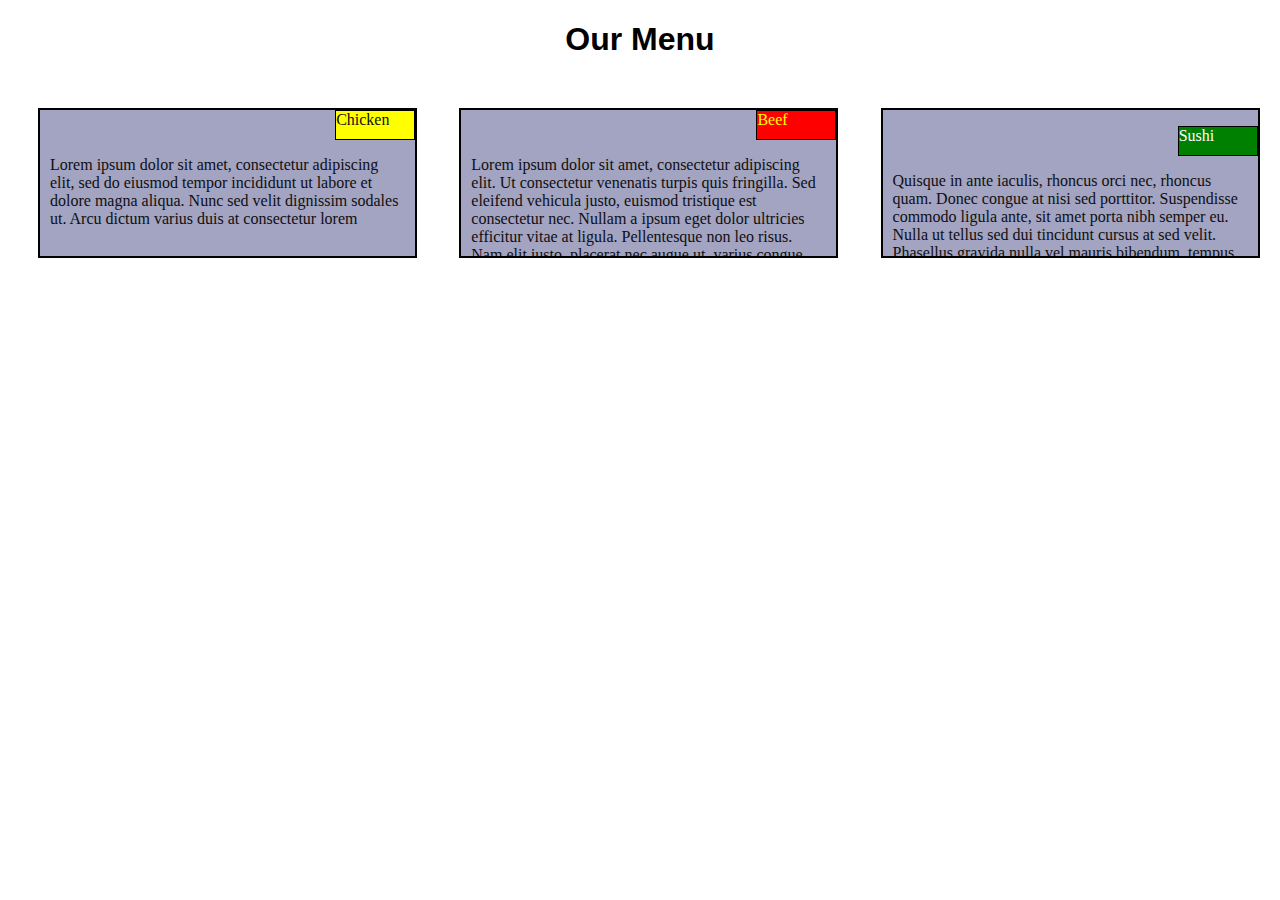
==== module_2/index.html @ 84989a71 "update assignment" ====
<!DOCTYPE html>
<html>
<head>
<meta charset="utf-8">
<meta name="viewport" content="width=device-width, initial-scale=1">
<title>Responsive Layout</title>
<style>

/********** Base styles **********/
* {
  box-sizing: border-box;
}
h1 {
  margin-bottom: 30px;
  text-align: center;
     font-family: Helvetica;
}

#p1 {
    
    clear: right;
    padding-left: 10px;
    padding-right: 10px;
   
}

#p2 {
    clear: right;
    padding-left: 10px;
    padding-right: 10px;
}

#p3 {
    clear: right;
    padding-left: 10px;
    padding-right: 10px;
  
}

#chicken {
  width: 80px;
  height: 30px;
  background-color: yellow;
  border: 1px solid black;
    margin-top: 0px;
  color: #0f0f0f;
    float: right;
    clear: left;
  
   
  
  
}

#beef {
  width: 80px;
  height: 30px;
  background-color: red;
  border: 1px solid black;
       margin-top: 0px;
  color: yellow;
  float: right;
    clear: left;
}

#sushi {
  width: 80px;
  height: 30px;
  background-color: green;
  border: 1px solid black;
  color: white;
  float: right;
    clear: left;
}

.textbx {
  border: 2px solid black;
  background-color: #a3a3c2;
  width: 90%;
  height: 150px;
  /*margin-right: 10px;*/
  /*margin-left: 10px;*/
    
    margin-bottom: 20px;
    margin-top: 20px;
     overflow-y: auto;
    position: relative;
    left: 30px;
    right: 30px;
 
  color: #0f0f0f;
  
  }

/* Simple Responsive Framework. */
.row {
  width: 100%;
    margin-left: auto;
    /*margin-right: auto;*/
}

/********** Large devices only **********/
@media (min-width: 992px) {
  .col-lg-1, .col-lg-2, .col-lg-3, .col-lg-4, .col-lg-5, .col-lg-6, .col-lg-7, .col-lg-8, .col-lg-9, .col-lg-10, .col-lg-11, .col-lg-12 {
    float: left;
    /*border: 1px solid green;*/
  }
  .col-lg-1 {
    width: 8.33%;
  }
  .col-lg-2 {
    width: 16.66%;
  }
  .col-lg-3 {
    width: 25%;
  }
  .col-lg-4 {
    width: 33.33%;
  }
  .col-lg-5 {
    width: 41.66%;
  }
  .col-lg-6 {
    width: 50%;
  }
  .col-lg-7 {
    width: 58.33%;
  }
  .col-lg-8 {
    width: 66.66%;
  }
  .col-lg-9 {
    width: 74.99%;
  }
  .col-lg-10 {
    width: 83.33%;
  }
  .col-lg-11 {
    width: 91.66%;
  }
  .col-lg-12 {
    width: 100%;
  }
}

/********** Medium devices only **********/
@media (min-width: 768px) and (max-width: 991px) {
  .col-md-1, .col-md-2, .col-md-3, .col-md-4, .col-md-5, .col-md-6, .col-md-7, .col-md-8, .col-md-9, .col-md-10, .col-md-11, .col-md-12 {
    float: left;
    /*border: 1px solid green;*/
  }
  .col-md-1 {
    width: 8.33%;
  }
  .col-md-2 {
    width: 16.66%;
  }
  .col-md-3 {
    width: 25%;
  }
  .col-md-4 {
    width: 33.33%;
  }
  .col-md-5 {
    width: 41.66%;
  }
  .col-md-6 {
    width: 50%;
  }
  .col-md-7 {
    width: 58.33%;
  }
  .col-md-8 {
    width: 66.66%;
  }
  .col-md-9 {
    width: 74.99%;
  }
  .col-md-10 {
    width: 83.33%;
  }
  .col-md-11 {
    width: 91.66%;
  }
  .col-md-12 {
    width: 100%;
  }
}

/********** small devices only **********/
@media (max-width: 767px) {
  .col-md-1, .col-md-2, .col-md-3, .col-md-4, .col-md-5, .col-md-6, .col-md-7, .col-md-8, .col-md-9, .col-md-10, .col-md-11, .col-md-12 {
    float: left;
    /*border: 1px solid green;*/
  }
  .col-sm-1 {
    width: 8.33%;
  }
  .col-sm-2 {
    width: 16.66%;
  }
  .col-sm-3 {
    width: 25%;
  }
  .col-sm-4 {
    width: 33.33%;
  }
  .col-sm-5 {
    width: 41.66%;
  }
  .col-sm-6 {
    width: 50%;
  }
  .col-sm-7 {
    width: 58.33%;
  }
  .col-sm-8 {
    width: 66.66%;
  }
  .col-sm-9 {
    width: 74.99%;
  }
  .col-sm-10 {
    width: 83.33%;
  }
  .col-sm-11 {
    width: 91.66%;
  }
  .col-sm-12 {
    width: 100%;
  }
}

</style>
</head>
<body>
<h1>Our Menu</h1>

<div class="row">
    <div class="col-lg-4 col-md-6 col-sm-12">
        <div class="textbx">
      
            <p id="chicken"> Chicken</p>
            
            <p id="p1">Lorem ipsum dolor sit amet, consectetur adipiscing elit,
                sed do eiusmod tempor incididunt ut labore et dolore
                magna aliqua. Nunc sed velit dignissim sodales ut.
                Arcu dictum varius duis at consectetur lorem
            </p>
            
        </div>
      
    </div>
    
    <div class="col-lg-4 col-md-6 col-sm-12">
        
        <div class="textbx">
      
            <p id="beef">Beef</p>
            <p id="p2">Lorem ipsum dolor sit amet,
                consectetur adipiscing elit.
                Ut consectetur venenatis turpis quis fringilla.
                Sed eleifend vehicula justo, euismod
                tristique est consectetur nec. Nullam a
                ipsum eget dolor ultricies efficitur
                vitae at ligula. Pellentesque non
                leo risus. Nam elit justo, placerat
                nec augue ut, varius congue mauris.
                Aliquam volutpat lacinia molestie.
                Ut in mattis sapien, eget interdum lectus.
            
        </p>
      </div>
    </div>
   
    <div class="col-lg-4 col-md-12 col-sm-12">
        
        <div class="textbx">
     
        <p id="sushi">Sushi</p>
        <p id="p3">Quisque in ante iaculis, rhoncus orci nec,
             rhoncus quam. Donec congue at nisi sed porttitor.
             Suspendisse commodo ligula ante, sit amet porta
             nibh semper eu. Nulla ut tellus sed dui tincidunt
             cursus at sed velit. Phasellus gravida nulla vel
             mauris bibendum, tempus varius urna venenatis.
             Ut rutrum sem sed sapien fermentum dictum.
             Proin vulputate ipsum vitae arcu euismod,
             quis porttitor mi imperdiet. Curabitur eu
             tortor ex.
        </p>
        
        </div>
      
     
    </div>
  
</div>

</body>
</html>
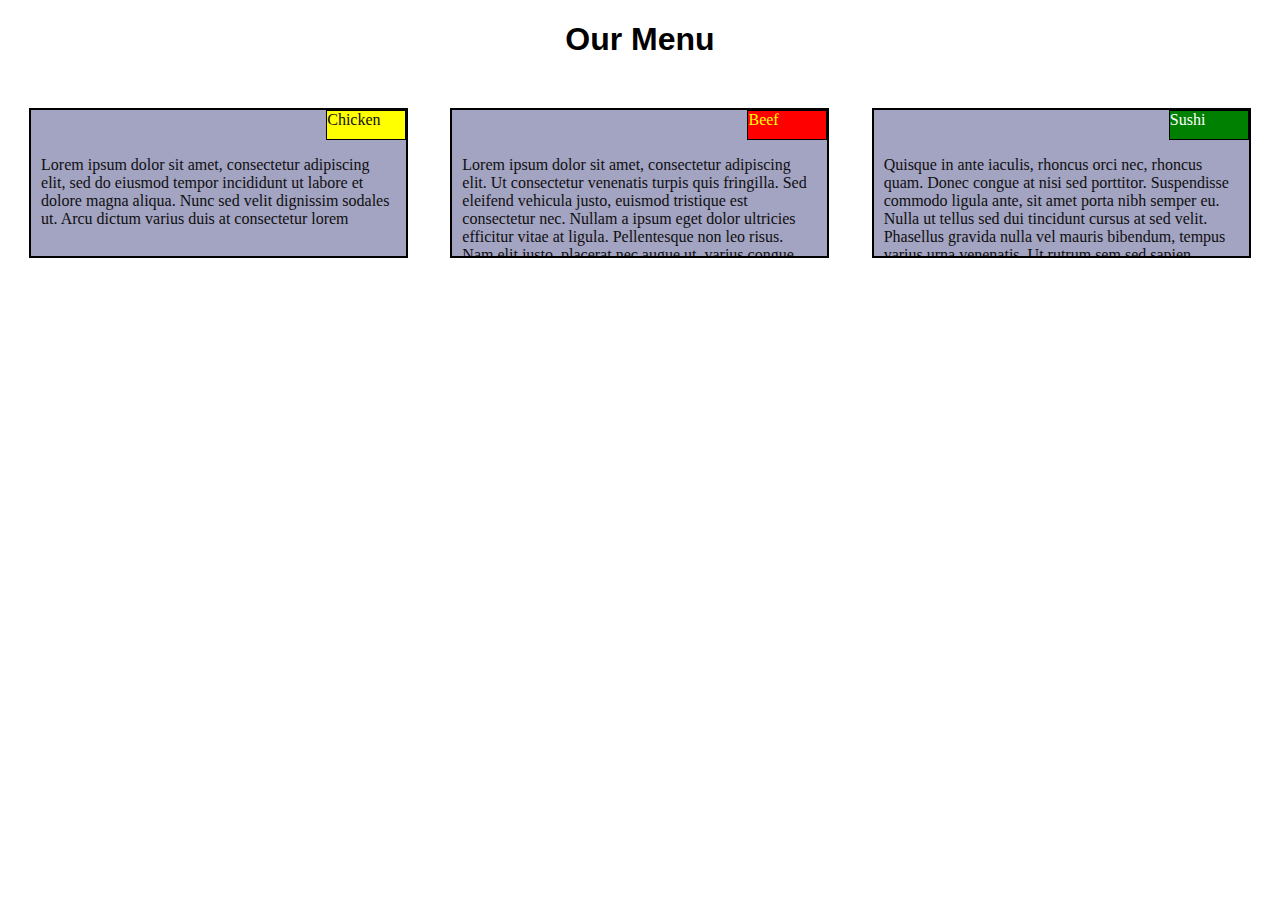
==== commit 06277c8f: "update site files" ====
--- a/module_2/index.html
+++ b/module_2/index.html
@@ -3,235 +3,9 @@
 <head>
 <meta charset="utf-8">
 <meta name="viewport" content="width=device-width, initial-scale=1">
-<title>Responsive Layout</title>
-<style>
+<title>Our Menu</title>
+<link rel="stylesheet" href="css/styles.css">
 
-/********** Base styles **********/
-* {
-  box-sizing: border-box;
-}
-h1 {
-  margin-bottom: 30px;
-  text-align: center;
-     font-family: Helvetica;
-}
-
-#p1 {
-    
-    clear: right;
-    padding-left: 10px;
-    padding-right: 10px;
-   
-}
-
-#p2 {
-    clear: right;
-    padding-left: 10px;
-    padding-right: 10px;
-}
-
-#p3 {
-    clear: right;
-    padding-left: 10px;
-    padding-right: 10px;
-  
-}
-
-#chicken {
-  width: 80px;
-  height: 30px;
-  background-color: yellow;
-  border: 1px solid black;
-    margin-top: 0px;
-  color: #0f0f0f;
-    float: right;
-    clear: left;
-  
-   
-  
-  
-}
-
-#beef {
-  width: 80px;
-  height: 30px;
-  background-color: red;
-  border: 1px solid black;
-       margin-top: 0px;
-  color: yellow;
-  float: right;
-    clear: left;
-}
-
-#sushi {
-  width: 80px;
-  height: 30px;
-  background-color: green;
-  border: 1px solid black;
-  color: white;
-  float: right;
-    clear: left;
-}
-
-.textbx {
-  border: 2px solid black;
-  background-color: #a3a3c2;
-  width: 90%;
-  height: 150px;
-  /*margin-right: 10px;*/
-  /*margin-left: 10px;*/
-    
-    margin-bottom: 20px;
-    margin-top: 20px;
-     overflow-y: auto;
-    position: relative;
-    left: 30px;
-    right: 30px;
- 
-  color: #0f0f0f;
-  
-  }
-
-/* Simple Responsive Framework. */
-.row {
-  width: 100%;
-    margin-left: auto;
-    /*margin-right: auto;*/
-}
-
-/********** Large devices only **********/
-@media (min-width: 992px) {
-  .col-lg-1, .col-lg-2, .col-lg-3, .col-lg-4, .col-lg-5, .col-lg-6, .col-lg-7, .col-lg-8, .col-lg-9, .col-lg-10, .col-lg-11, .col-lg-12 {
-    float: left;
-    /*border: 1px solid green;*/
-  }
-  .col-lg-1 {
-    width: 8.33%;
-  }
-  .col-lg-2 {
-    width: 16.66%;
-  }
-  .col-lg-3 {
-    width: 25%;
-  }
-  .col-lg-4 {
-    width: 33.33%;
-  }
-  .col-lg-5 {
-    width: 41.66%;
-  }
-  .col-lg-6 {
-    width: 50%;
-  }
-  .col-lg-7 {
-    width: 58.33%;
-  }
-  .col-lg-8 {
-    width: 66.66%;
-  }
-  .col-lg-9 {
-    width: 74.99%;
-  }
-  .col-lg-10 {
-    width: 83.33%;
-  }
-  .col-lg-11 {
-    width: 91.66%;
-  }
-  .col-lg-12 {
-    width: 100%;
-  }
-}
-
-/********** Medium devices only **********/
-@media (min-width: 768px) and (max-width: 991px) {
-  .col-md-1, .col-md-2, .col-md-3, .col-md-4, .col-md-5, .col-md-6, .col-md-7, .col-md-8, .col-md-9, .col-md-10, .col-md-11, .col-md-12 {
-    float: left;
-    /*border: 1px solid green;*/
-  }
-  .col-md-1 {
-    width: 8.33%;
-  }
-  .col-md-2 {
-    width: 16.66%;
-  }
-  .col-md-3 {
-    width: 25%;
-  }
-  .col-md-4 {
-    width: 33.33%;
-  }
-  .col-md-5 {
-    width: 41.66%;
-  }
-  .col-md-6 {
-    width: 50%;
-  }
-  .col-md-7 {
-    width: 58.33%;
-  }
-  .col-md-8 {
-    width: 66.66%;
-  }
-  .col-md-9 {
-    width: 74.99%;
-  }
-  .col-md-10 {
-    width: 83.33%;
-  }
-  .col-md-11 {
-    width: 91.66%;
-  }
-  .col-md-12 {
-    width: 100%;
-  }
-}
-
-/********** small devices only **********/
-@media (max-width: 767px) {
-  .col-md-1, .col-md-2, .col-md-3, .col-md-4, .col-md-5, .col-md-6, .col-md-7, .col-md-8, .col-md-9, .col-md-10, .col-md-11, .col-md-12 {
-    float: left;
-    /*border: 1px solid green;*/
-  }
-  .col-sm-1 {
-    width: 8.33%;
-  }
-  .col-sm-2 {
-    width: 16.66%;
-  }
-  .col-sm-3 {
-    width: 25%;
-  }
-  .col-sm-4 {
-    width: 33.33%;
-  }
-  .col-sm-5 {
-    width: 41.66%;
-  }
-  .col-sm-6 {
-    width: 50%;
-  }
-  .col-sm-7 {
-    width: 58.33%;
-  }
-  .col-sm-8 {
-    width: 66.66%;
-  }
-  .col-sm-9 {
-    width: 74.99%;
-  }
-  .col-sm-10 {
-    width: 83.33%;
-  }
-  .col-sm-11 {
-    width: 91.66%;
-  }
-  .col-sm-12 {
-    width: 100%;
-  }
-}
-
-</style>
 </head>
 <body>
 <h1>Our Menu</h1>
--- a/module_2/css/styles.css
+++ b/module_2/css/styles.css
@@ -0,0 +1,221 @@
+
+
+/********** Base styles **********/
+* {
+  box-sizing: border-box;
+}
+h1 {
+  margin-bottom: 30px;
+  text-align: center;
+     font-family: Helvetica;
+}
+
+#p1 {
+
+    clear: right;
+    padding-left: 10px;
+    padding-right: 10px;
+
+}
+
+#p2 {
+    clear: right;
+    padding-left: 10px;
+    padding-right: 10px;
+}
+
+#p3 {
+    clear: right;
+    padding-left: 10px;
+    padding-right: 10px;
+
+}
+
+#chicken {
+  width: 80px;
+  height: 30px;
+  background-color: yellow;
+  border: 1px solid black;
+  margin-top: 0px;
+  color: #0f0f0f;
+  float: right;
+  clear: left;
+
+}
+
+#beef {
+  width: 80px;
+  height: 30px;
+  background-color: red;
+  border: 1px solid black;
+  margin-top: 0px;
+  color: yellow;
+  float: right;
+    clear: left;
+}
+
+#sushi {
+  width: 80px;
+  height: 30px;
+  background-color: green;
+  border: 1px solid black;
+  margin-top: 0px;
+  color: white;
+  float: right;
+    clear: left;
+}
+
+.textbx {
+  border: 2px solid black;
+  background-color: #a3a3c2;
+  width: 90%;
+  height: 150px;
+  margin-right: auto;
+  margin-left: auto;
+
+  margin-bottom: 20px;
+  margin-top: 20px;
+  overflow-y: auto;
+  position: relative;
+
+  color: #0f0f0f;
+
+  }
+
+/* Simple Responsive Framework. */
+.row {
+  width: 100%;
+
+}
+
+/********** Large devices only **********/
+@media (min-width: 992px) {
+  .col-lg-1, .col-lg-2, .col-lg-3, .col-lg-4, .col-lg-5, .col-lg-6, .col-lg-7, .col-lg-8, .col-lg-9, .col-lg-10, .col-lg-11, .col-lg-12 {
+    float: left;
+    /*border: 1px solid green;*/
+  }
+  .col-lg-1 {
+    width: 8.33%;
+  }
+  .col-lg-2 {
+    width: 16.66%;
+  }
+  .col-lg-3 {
+    width: 25%;
+  }
+  .col-lg-4 {
+    width: 33.33%;
+  }
+  .col-lg-5 {
+    width: 41.66%;
+  }
+  .col-lg-6 {
+    width: 50%;
+  }
+  .col-lg-7 {
+    width: 58.33%;
+  }
+  .col-lg-8 {
+    width: 66.66%;
+  }
+  .col-lg-9 {
+    width: 74.99%;
+  }
+  .col-lg-10 {
+    width: 83.33%;
+  }
+  .col-lg-11 {
+    width: 91.66%;
+  }
+  .col-lg-12 {
+    width: 100%;
+  }
+}
+
+/********** Medium devices only **********/
+@media (min-width: 768px) and (max-width: 991px) {
+  .col-md-1, .col-md-2, .col-md-3, .col-md-4, .col-md-5, .col-md-6, .col-md-7, .col-md-8, .col-md-9, .col-md-10, .col-md-11, .col-md-12 {
+    float: left;
+    /*border: 1px solid green;*/
+  }
+  .col-md-1 {
+    width: 8.33%;
+  }
+  .col-md-2 {
+    width: 16.66%;
+  }
+  .col-md-3 {
+    width: 25%;
+  }
+  .col-md-4 {
+    width: 33.33%;
+  }
+  .col-md-5 {
+    width: 41.66%;
+  }
+  .col-md-6 {
+    width: 50%;
+  }
+  .col-md-7 {
+    width: 58.33%;
+  }
+  .col-md-8 {
+    width: 66.66%;
+  }
+  .col-md-9 {
+    width: 74.99%;
+  }
+  .col-md-10 {
+    width: 83.33%;
+  }
+  .col-md-11 {
+    width: 91.66%;
+  }
+  .col-md-12 {
+    width: 100%;
+  }
+}
+
+/********** small devices only **********/
+@media (max-width: 767px) {
+  .col-md-1, .col-md-2, .col-md-3, .col-md-4, .col-md-5, .col-md-6, .col-md-7, .col-md-8, .col-md-9, .col-md-10, .col-md-11, .col-md-12 {
+    float: left;
+    /*border: 1px solid green;*/
+  }
+  .col-sm-1 {
+    width: 8.33%;
+  }
+  .col-sm-2 {
+    width: 16.66%;
+  }
+  .col-sm-3 {
+    width: 25%;
+  }
+  .col-sm-4 {
+    width: 33.33%;
+  }
+  .col-sm-5 {
+    width: 41.66%;
+  }
+  .col-sm-6 {
+    width: 50%;
+  }
+  .col-sm-7 {
+    width: 58.33%;
+  }
+  .col-sm-8 {
+    width: 66.66%;
+  }
+  .col-sm-9 {
+    width: 74.99%;
+  }
+  .col-sm-10 {
+    width: 83.33%;
+  }
+  .col-sm-11 {
+    width: 91.66%;
+  }
+  .col-sm-12 {
+    width: 100%;
+  }
+}
